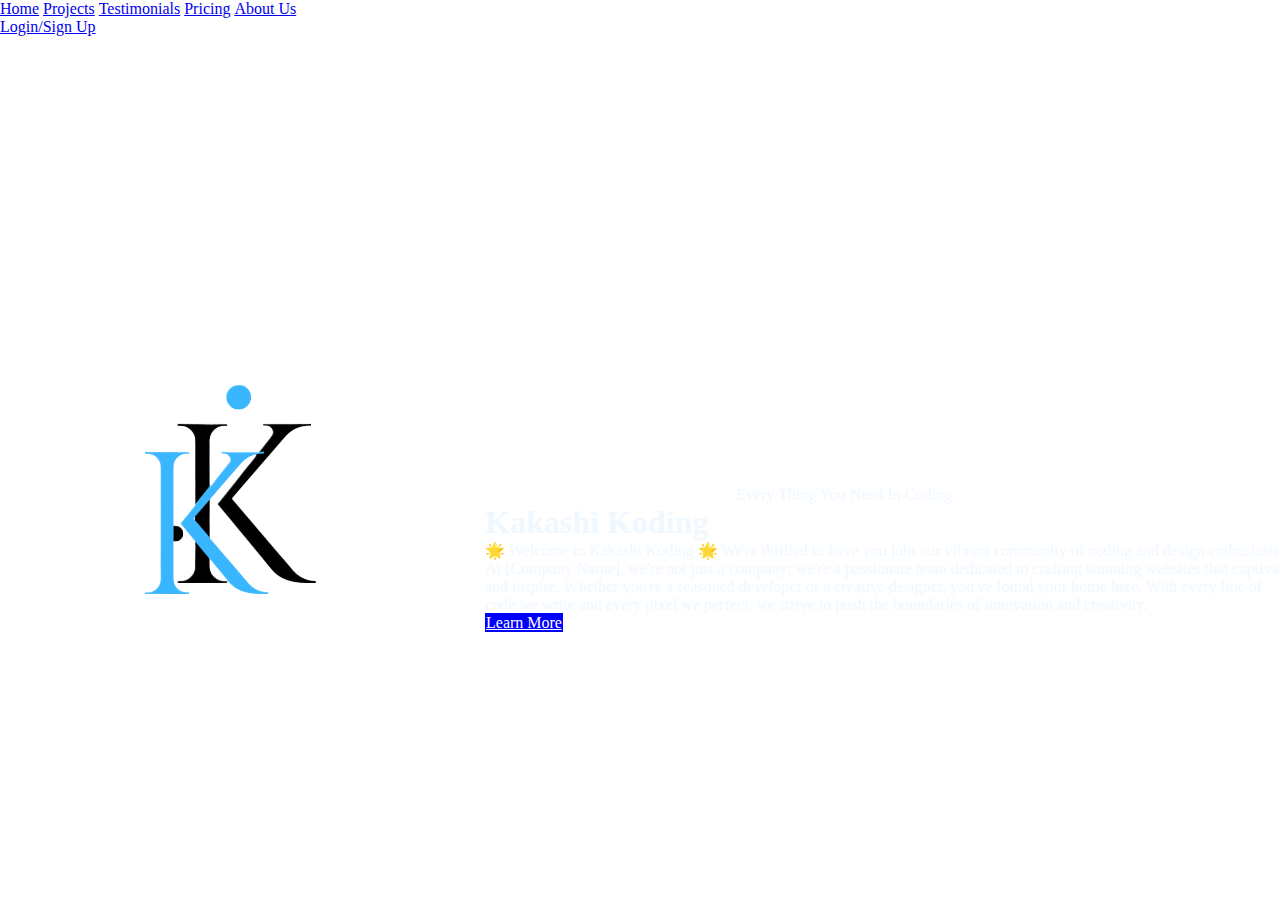
==== index.html @ 1fe40796 "Update index.html" ====
<!DOCTYPE html>
<html lang="en">
  <head>
    <meta charset="UTF-8" />
    <meta name="viewport" content="width=device-width, initial-scale=1.0" />
    <link rel="stylesheet" href="css/style.css" />

    <title>Document</title>
  </head>
  <body>
    <div class="flex-container">
      <nav>
        <div>
          <ul>
            <li><a href="index.html">Home</a></li>
            <li><a href="#projects-sec">Projects</a></li>
            <li><a href="#testimonials">Testimonials</a></li>
            <li><a href="pricing">Pricing</a></li>
            <li><a href="html/about.html">About Us</a></li>
          </ul>
        </div>
        <div>
          <ul>
            <li><a href="html/login.html">Login/Sign Up</a></li>
          </ul>
        </div>
      </nav>
    </div>
    <header class="header-content">
      <div class="container">
        <div class="row">
          <div class="div2-home">
            <img
              src="images/White And Black Modern Abstract Beauty Logo (1)-fotor-bg-remover-20240403102529.png"
              alt=""
            />
          </div>

          <div class="div1-home">
            <span class="span-home">Every Thing You Need In Coding</span>
            <h1>Kakashi Koding</h1>

            <p>
              🌟 Welcome to Kakashi Koding 🌟 We're thrilled to have you join
              our vibrant community of coding and design enthusiasts! At
              [Company Name], we're not just a company; we're a passionate team
              dedicated to crafting stunning websites that captivate and
              inspire. Whether you're a seasoned developer or a creative
              designer, you've found your home here. With every line of code we
              write and every pixel we perfect, we strive to push the boundaries
              of innovation and creativity.
            </p>
            <a href="#" class="button-home">Learn More</a>
          </div>
        </div>
      </div>
    </header>
    <section id="projects-sec"></section>
    <section></section>
    <section></section>
    <section></section>
    <footer>
      <div class="container-index">
        <div>
          <ul>
            <li class="li-footer"></li>
            <li class="li-footer"></li>
            <li class="li-footer"></li>
            <li class="li-footer"></li>
            <li class="li-footer"></li>
          </ul>
        </div>
        <div>
          <ul>
            <li class="li-footer"></li>
            <li class="li-footer"></li>
            <li class="li-footer"></li>
            <li class="li-footer"></li>
            <li class="li-footer"></li>
          </ul>
        </div>
        <div>
          <ul>
            <li class="li-footer"></li>
            <li class="li-footer"></li>
            <li class="li-footer"></li>
            <li class="li-footer"></li>
            <li class="li-footer"></li>
          </ul>
        </div>
        <div>
          <ul>
            <li class="li-footer"></li>
            <li class="li-footer"></li>
            <li class="li-footer"></li>
            <li class="li-footer"></li>
            <li class="li-footer"></li>
          </ul>
        </div>
      </div>
    </footer>
  </body>
</html>
---- css/style.css ----
@import url('https://cdnjs.cloudflare.com/ajax/libs/font-awesome/6.5.1/css/all.min.css');
@import url(../css/project.css);



* {
  
 
  margin: 0;
  padding: 0;
  box-sizing: border-box;

}
/* start of index page css  */
.header-content {
  /* background-image: url(/images/astreya-company-timeline-2002r@2x-1280x960.png),
    url(/images/kkoK4V.gif); */
  background-image: url("https://st.hzcdn.com/simgs/pictures/home-offices/updated-modern-jewel-box-kandw-audio-img~1fd18fb202f67a06_14-5252-1-69fbdd1.jpg");
  background-size: cover;
  background-repeat: no-repeat;

  background-position: center, top;
}

.row {
  display: flex;
  /* flex-wrap: wrap; */
  margin-right: -15px;
  margin-left: -15px;
  color: aliceblue;
}
.flex-container {
  display: flex;
  justify-content: space-between;
}
li {
  display: inline;
}
.flex-container > div {
  width: 100px;
  margin: 100px;
}
.div1-home {
  margin-top: 450px;
}
.div2-home {
  margin-top: 250px;
}
.span-home {
  margin-left: 251px;
}
.button-home {
  border: 1px solid blue;
  color: white;
  background-color: blue;
}
/* end of index page css */
/* end of index page css */

/* beginning of projects css */
@media only screen and (max-width: 768px) {
  /* For mobile phones: */
  [class*="col-"] {
    width: 100%;
  }
}
.portheader {
  margin: 7%;
  background-image: url(../images/yellow-pink-blue.jpg);
  background-position: relative;
  background-size: cover;
}
.portbody {
  background-color:lightskyblue;
  background-size: cover;
  background-repeat: no-repeat;
}

.portfoliogrid-container {
  display: grid;
  grid-template-columns: repeat(4, 1fr);
  grid-template-rows: repeat(3, 1fr);
  grid-column-gap: 10px;
  grid-row-gap: 40px;
  background-position: relative;
  background-size: cover;
  margin: 7% 7% 7% 7%;
  height: 100%;
}

.portfoliogrid-container > div {
  border: 7px inset pink;
  border-radius: 37px;
  text-align: center;
  grid-template-areas:
    "image1 image2 image3 image4"
    "image5 image6 image7 image8"
    "image9 image10 image11 image12"
    "text text text  text";
}
.portimg1,
.portimg2,
.portimg3,
.portimg4,
.portimg5,
.portimg6,
.portimg7,
.portimg8,
.portimg9,
.portimg10,
.portimg11,
.portimg12 {
  width: 100%;
  height: 100%;
  max-width: 350px;
  object-fit: fill;
  border-radius: 17px;
}
.portpara {
  color: blue;
  margin: auto;
  width: 75%;
  border: 17px groove blue;
  padding: 10px;
}

/* end of projects css */
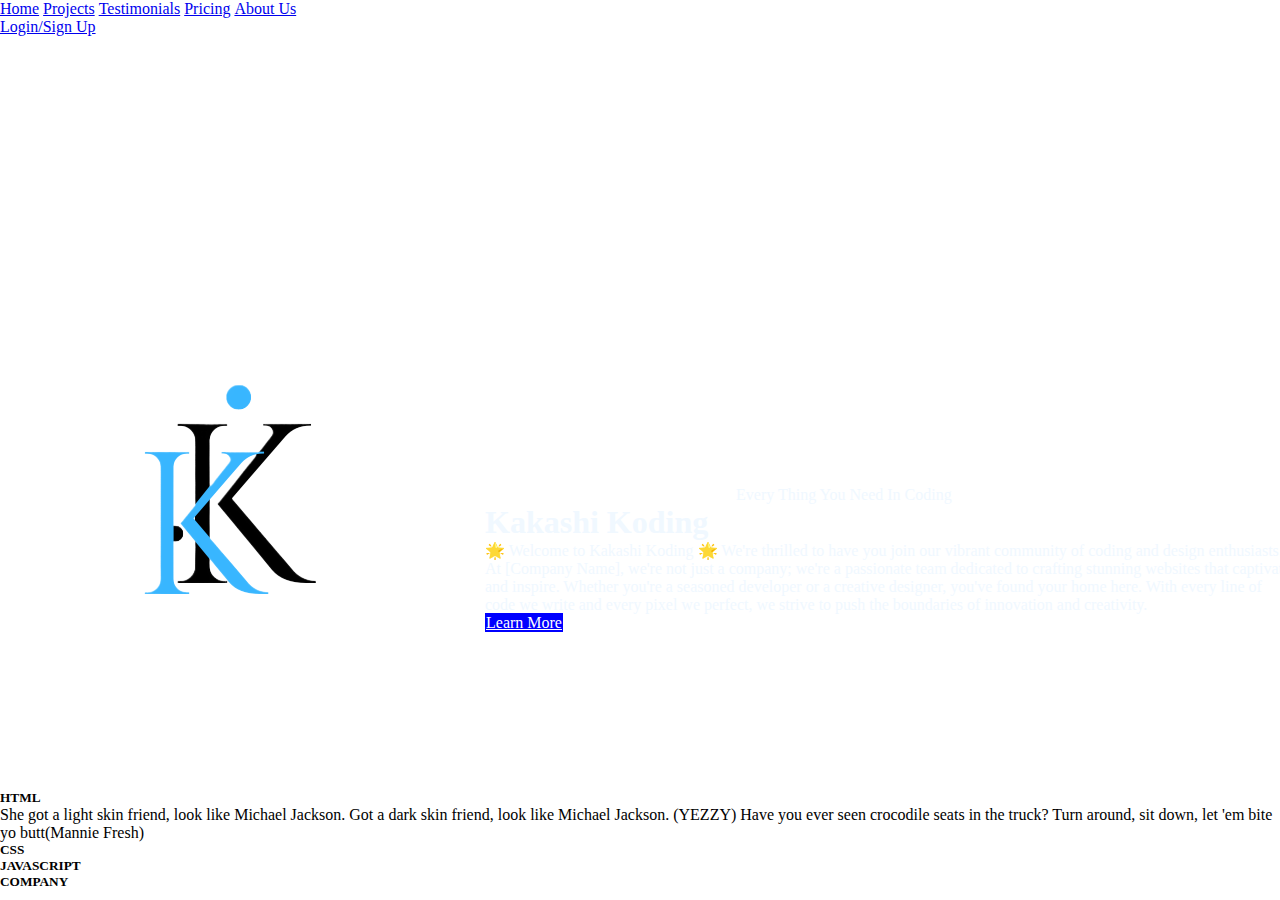
==== commit c56d4cbb: "updates on index" ====
--- a/index.html
+++ b/index.html
@@ -62,6 +62,23 @@
     <footer>
       <div class="container-index">
         <div>
+          <h5>HTML</h5>
+          <ul>
+            <li class="li-footer">
+              She got a light skin friend, look like Michael Jackson. Got a dark
+              skin friend, look like Michael Jackson. (YEZZY)
+            </li>
+            <li class="li-footer">
+              Have you ever seen crocodile seats in the truck? Turn around, sit
+              down, let 'em bite yo butt(Mannie Fresh)
+            </li>
+            <li class="li-footer"></li>
+            <li class="li-footer"></li>
+            <li class="li-footer"></li>
+          </ul>
+        </div>
+        <div>
+          <h5>CSS</h5>
           <ul>
             <li class="li-footer"></li>
             <li class="li-footer"></li>
@@ -71,6 +88,7 @@
           </ul>
         </div>
         <div>
+          <h5>JAVASCRIPT</h5>
           <ul>
             <li class="li-footer"></li>
             <li class="li-footer"></li>
@@ -80,15 +98,7 @@
           </ul>
         </div>
         <div>
-          <ul>
-            <li class="li-footer"></li>
-            <li class="li-footer"></li>
-            <li class="li-footer"></li>
-            <li class="li-footer"></li>
-            <li class="li-footer"></li>
-          </ul>
-        </div>
-        <div>
+          <h5>COMPANY</h5>
           <ul>
             <li class="li-footer"></li>
             <li class="li-footer"></li>
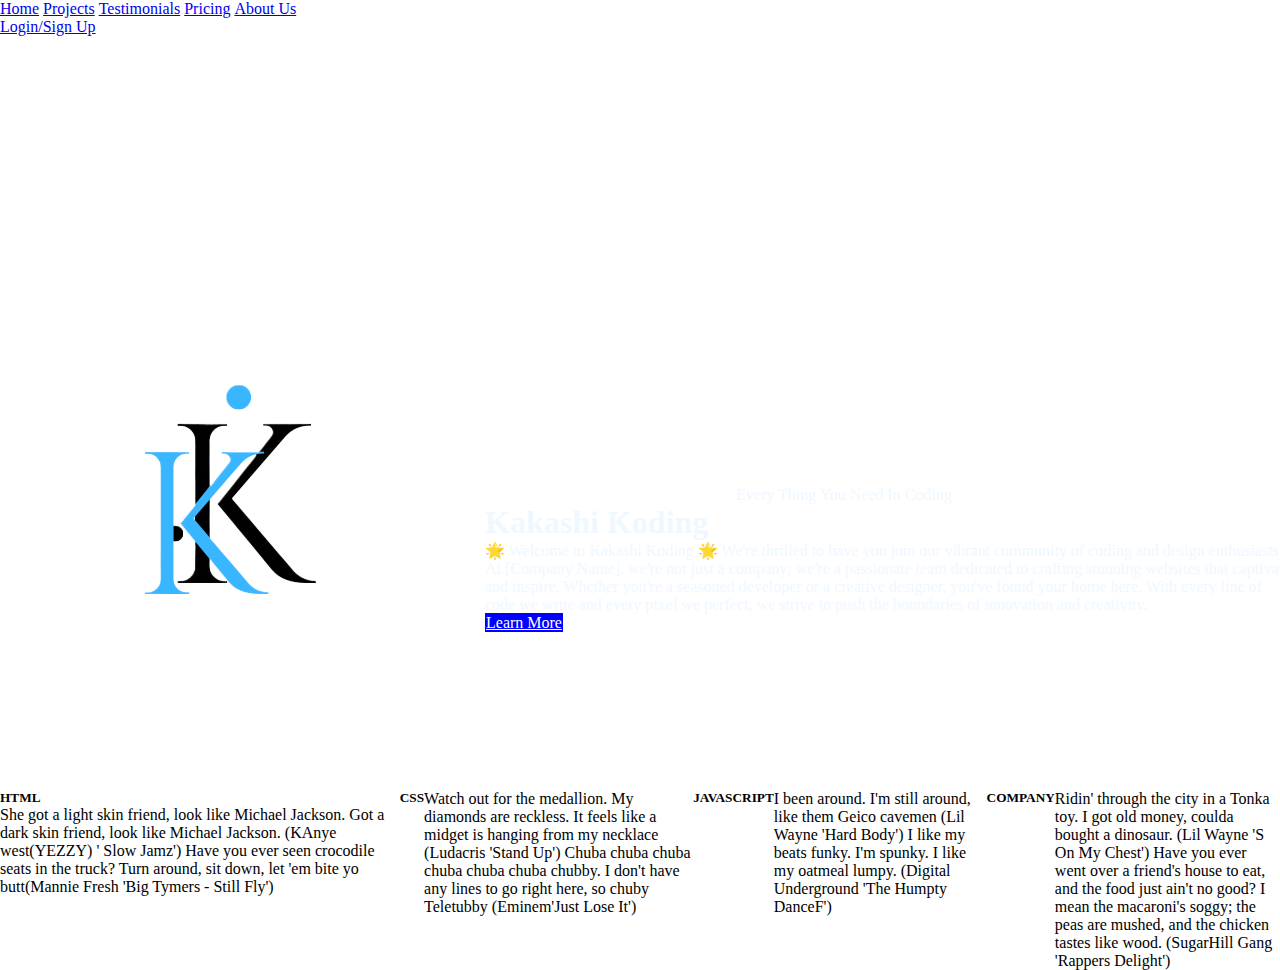
==== commit 228d5363: "yo" ====
--- a/index.html
+++ b/index.html
@@ -61,51 +61,63 @@
     <section></section>
     <footer>
       <div class="container-index">
-        <div>
-          <h5>HTML</h5>
-          <ul>
-            <li class="li-footer">
-              She got a light skin friend, look like Michael Jackson. Got a dark
-              skin friend, look like Michael Jackson. (YEZZY)
-            </li>
-            <li class="li-footer">
-              Have you ever seen crocodile seats in the truck? Turn around, sit
-              down, let 'em bite yo butt(Mannie Fresh)
-            </li>
-            <li class="li-footer"></li>
-            <li class="li-footer"></li>
-            <li class="li-footer"></li>
-          </ul>
-        </div>
-        <div>
-          <h5>CSS</h5>
-          <ul>
-            <li class="li-footer"></li>
-            <li class="li-footer"></li>
-            <li class="li-footer"></li>
-            <li class="li-footer"></li>
-            <li class="li-footer"></li>
-          </ul>
-        </div>
-        <div>
-          <h5>JAVASCRIPT</h5>
-          <ul>
-            <li class="li-footer"></li>
-            <li class="li-footer"></li>
-            <li class="li-footer"></li>
-            <li class="li-footer"></li>
-            <li class="li-footer"></li>
-          </ul>
-        </div>
-        <div>
-          <h5>COMPANY</h5>
-          <ul>
-            <li class="li-footer"></li>
-            <li class="li-footer"></li>
-            <li class="li-footer"></li>
-            <li class="li-footer"></li>
-            <li class="li-footer"></li>
-          </ul>
+        <div class="div-in-col-3">
+          <div class="row-in">
+            <h5>HTML</h5>
+            <ul>
+              <li class="li-footer">
+                She got a light skin friend, look like Michael Jackson. Got a
+                dark skin friend, look like Michael Jackson. (KAnye west(YEZZY)
+                ' Slow Jamz')
+              </li>
+              <li class="li-footer">
+                Have you ever seen crocodile seats in the truck? Turn around,
+                sit down, let 'em bite yo butt(Mannie Fresh 'Big Tymers - Still
+                Fly')
+              </li>
+            </ul>
+          </div>
+          <div class="div-in-col-3">
+            <h5>CSS</h5>
+            <ul>
+              <li class="li-footer">
+                Watch out for the medallion. My diamonds are reckless. It feels
+                like a midget is hanging from my necklace (Ludacris 'Stand Up')
+              </li>
+              <li class="li-footer">
+                Chuba chuba chuba chuba chuba chuba chubby. I don't have any
+                lines to go right here, so chuby Teletubby (Eminem'Just Lose
+                It')
+              </li>
+            </ul>
+          </div>
+          <div class="div-in-col-3">
+            <h5>JAVASCRIPT</h5>
+            <ul>
+              <li class="li-footer">
+                I been around. I'm still around, like them Geico cavemen (Lil
+                Wayne 'Hard Body')
+              </li>
+              <li class="li-footer">
+                I like my beats funky. I'm spunky. I like my oatmeal lumpy.
+                (Digital Underground 'The Humpty DanceF')
+              </li>
+            </ul>
+          </div>
+          <div class="div-in-col-3">
+            <h5>COMPANY</h5>
+            <ul>
+              <li class="li-footer">
+                Ridin' through the city in a Tonka toy. I got old money, coulda
+                bought a dinosaur. (Lil Wayne 'S On My Chest')
+              </li>
+              <li class="li-footer">
+                Have you ever went over a friend's house to eat, and the food
+                just ain't no good? I mean the macaroni's soggy; the peas are
+                mushed, and the chicken tastes like wood. (SugarHill Gang 'Rappers Delight')
+              </li>
+            </ul>
+          </div>
         </div>
       </div>
     </footer>
--- a/css/style.css
+++ b/css/style.css
@@ -55,6 +55,7 @@
   color: white;
   background-color: blue;
 }
+
 /* end of index page css */
 /* end of index page css */
 
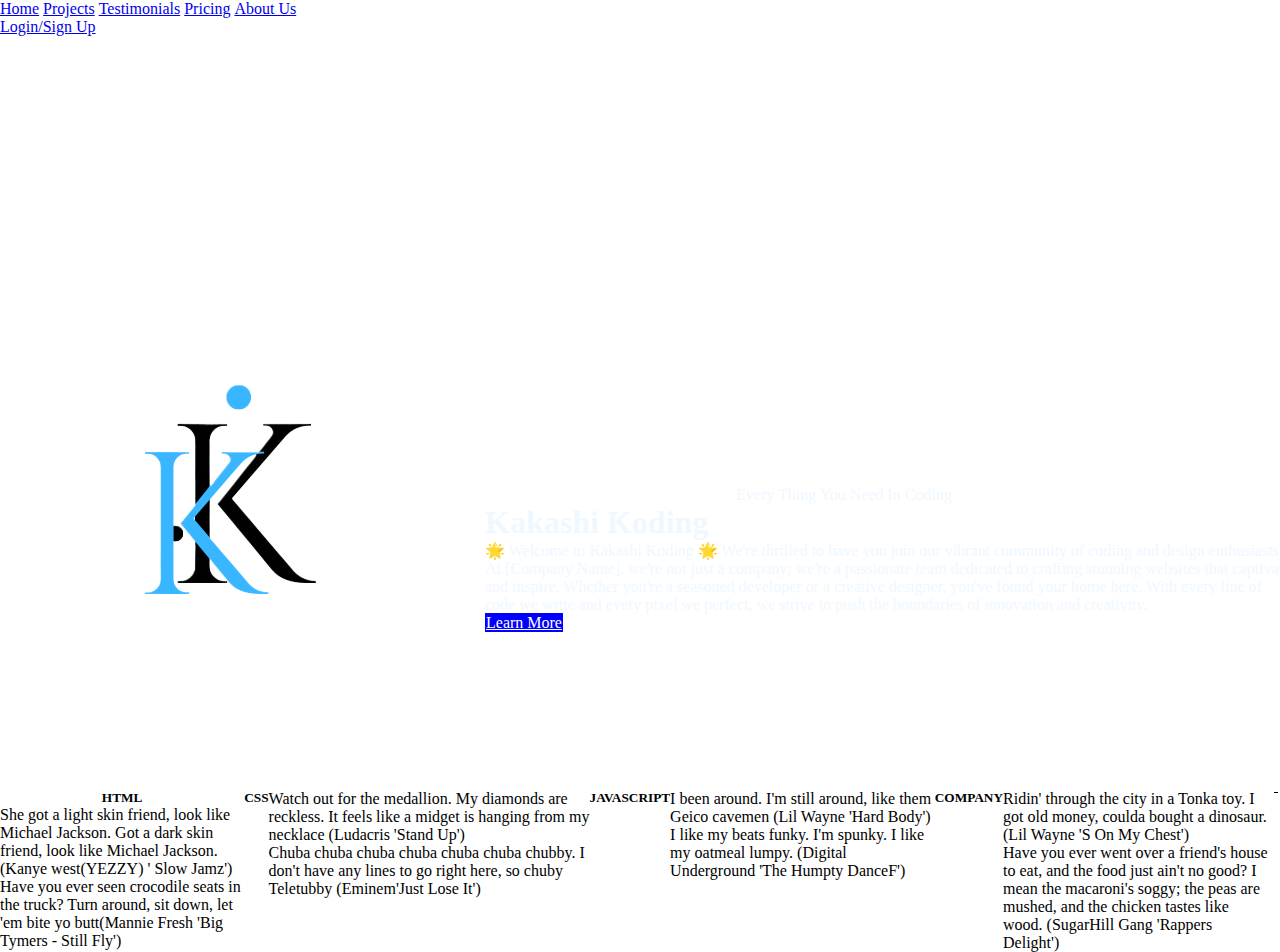
==== commit 7ca67208: "update" ====
--- a/index.html
+++ b/index.html
@@ -63,13 +63,14 @@
       <div class="container-index">
         <div class="div-in-col-3">
           <div class="row-in">
-            <h5>HTML</h5>
+            <h5 class="h5-in">HTML</h5>
             <ul>
               <li class="li-footer">
                 She got a light skin friend, look like Michael Jackson. Got a
-                dark skin friend, look like Michael Jackson. (KAnye west(YEZZY)
+                dark skin friend, look like Michael Jackson. (Kanye west(YEZZY)
                 ' Slow Jamz')
               </li>
+              <br>
               <li class="li-footer">
                 Have you ever seen crocodile seats in the truck? Turn around,
                 sit down, let 'em bite yo butt(Mannie Fresh 'Big Tymers - Still
@@ -78,12 +79,13 @@
             </ul>
           </div>
           <div class="div-in-col-3">
-            <h5>CSS</h5>
+            <h5 class="h5-in">CSS</h5>
             <ul>
               <li class="li-footer">
                 Watch out for the medallion. My diamonds are reckless. It feels
                 like a midget is hanging from my necklace (Ludacris 'Stand Up')
               </li>
+              <br>
               <li class="li-footer">
                 Chuba chuba chuba chuba chuba chuba chubby. I don't have any
                 lines to go right here, so chuby Teletubby (Eminem'Just Lose
@@ -92,12 +94,13 @@
             </ul>
           </div>
           <div class="div-in-col-3">
-            <h5>JAVASCRIPT</h5>
+            <h5 class="h5-in">JAVASCRIPT</h5>
             <ul>
               <li class="li-footer">
                 I been around. I'm still around, like them Geico cavemen (Lil
                 Wayne 'Hard Body')
               </li>
+              <br>
               <li class="li-footer">
                 I like my beats funky. I'm spunky. I like my oatmeal lumpy.
                 (Digital Underground 'The Humpty DanceF')
@@ -105,18 +108,20 @@
             </ul>
           </div>
           <div class="div-in-col-3">
-            <h5>COMPANY</h5>
+            <h5 class="h5-in">COMPANY</h5>
             <ul>
               <li class="li-footer">
                 Ridin' through the city in a Tonka toy. I got old money, coulda
                 bought a dinosaur. (Lil Wayne 'S On My Chest')
               </li>
+              <br>
               <li class="li-footer">
                 Have you ever went over a friend's house to eat, and the food
                 just ain't no good? I mean the macaroni's soggy; the peas are
                 mushed, and the chicken tastes like wood. (SugarHill Gang 'Rappers Delight')
               </li>
             </ul>
+            <div class="divider-in"></div>
           </div>
         </div>
       </div>
--- a/css/style.css
+++ b/css/style.css
@@ -1,16 +1,10 @@
-
-@import url('https://cdnjs.cloudflare.com/ajax/libs/font-awesome/6.5.1/css/all.min.css');
+@import url("https://cdnjs.cloudflare.com/ajax/libs/font-awesome/6.5.1/css/all.min.css");
 @import url(../css/project.css);
 
-
-
 * {
-  
- 
   margin: 0;
   padding: 0;
   box-sizing: border-box;
-
 }
 /* start of index page css  */
 .header-content {
@@ -55,6 +49,14 @@
   color: white;
   background-color: blue;
 }
+.divider-in {
+  padding: 2px;
+  margin: 2px;
+  border-top: 1px solid black;
+}
+.h5-in {
+  text-align: center;
+}
 
 /* end of index page css */
 /* end of index page css */
@@ -73,7 +75,7 @@
   background-size: cover;
 }
 .portbody {
-  background-color:lightskyblue;
+  background-color: lightskyblue;
   background-size: cover;
   background-repeat: no-repeat;
 }
@@ -127,4 +129,3 @@
 }
 
 /* end of projects css */
-
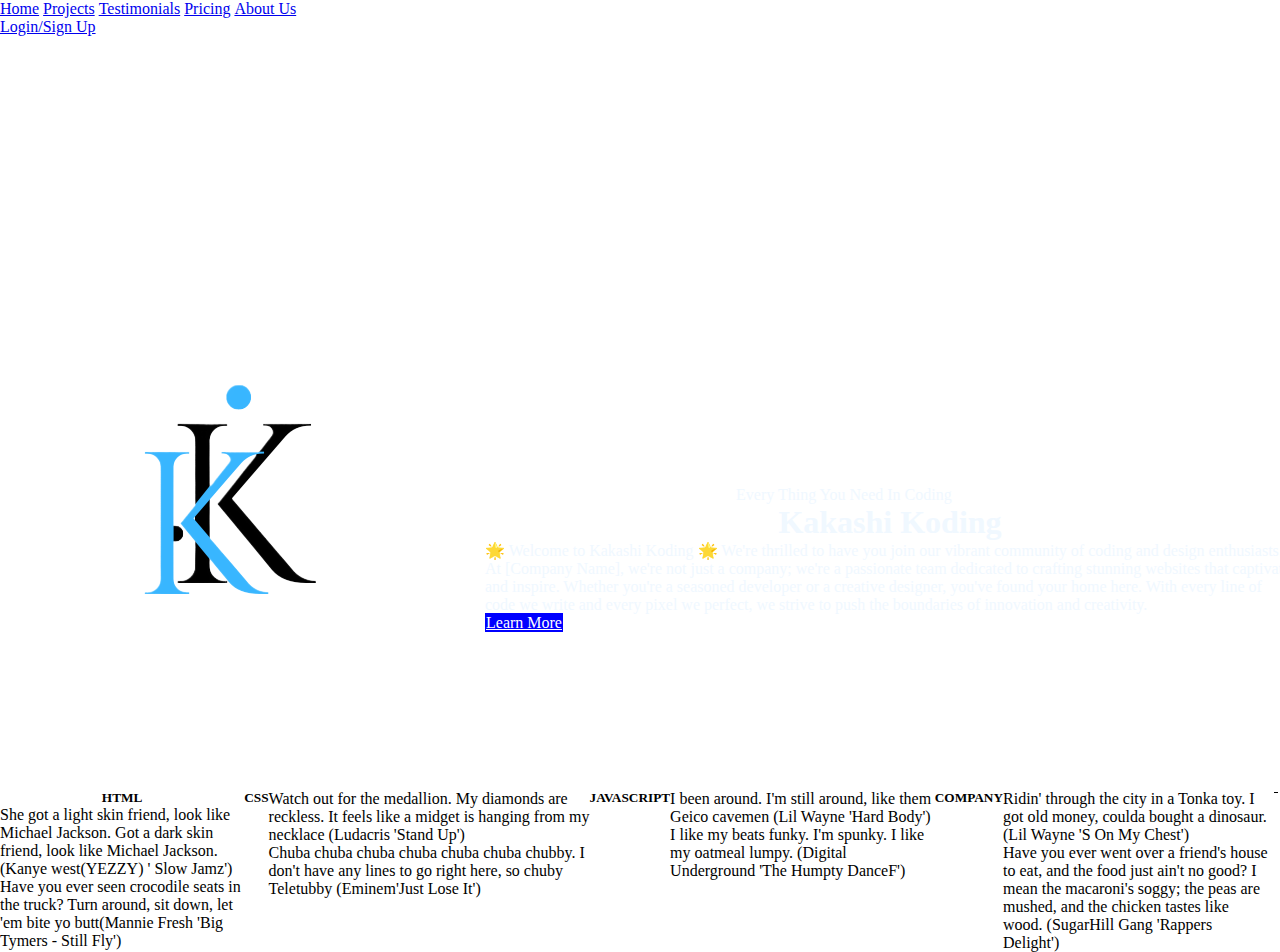
==== commit 289161a1: "yo" ====
--- a/index.html
+++ b/index.html
@@ -38,7 +38,7 @@
 
           <div class="div1-home">
             <span class="span-home">Every Thing You Need In Coding</span>
-            <h1>Kakashi Koding</h1>
+            <h1 class="h1-in">Kakashi Koding</h1>
 
             <p>
               🌟 Welcome to Kakashi Koding 🌟 We're thrilled to have you join
--- a/css/style.css
+++ b/css/style.css
@@ -15,6 +15,9 @@
   background-repeat: no-repeat;
 
   background-position: center, top;
+}
+.h1-in {
+  text-align: center;
 }
 
 .row {
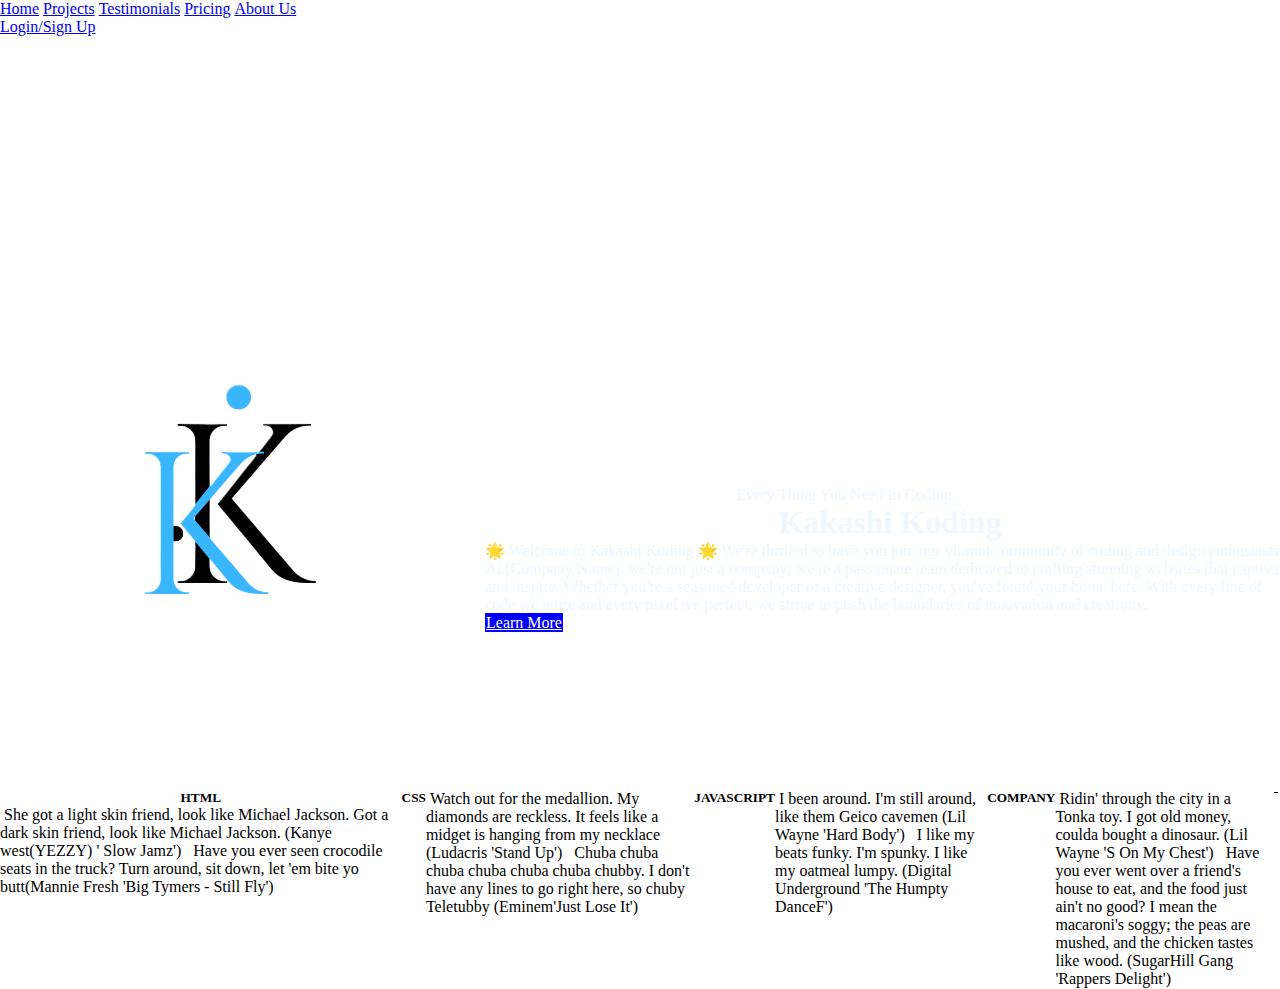
==== commit ee6fb9f3: "9oo" ====
--- a/index.html
+++ b/index.html
@@ -70,7 +70,7 @@
                 dark skin friend, look like Michael Jackson. (Kanye west(YEZZY)
                 ' Slow Jamz')
               </li>
-              <br>
+              
               <li class="li-footer">
                 Have you ever seen crocodile seats in the truck? Turn around,
                 sit down, let 'em bite yo butt(Mannie Fresh 'Big Tymers - Still
@@ -85,7 +85,7 @@
                 Watch out for the medallion. My diamonds are reckless. It feels
                 like a midget is hanging from my necklace (Ludacris 'Stand Up')
               </li>
-              <br>
+              
               <li class="li-footer">
                 Chuba chuba chuba chuba chuba chuba chubby. I don't have any
                 lines to go right here, so chuby Teletubby (Eminem'Just Lose
@@ -100,7 +100,7 @@
                 I been around. I'm still around, like them Geico cavemen (Lil
                 Wayne 'Hard Body')
               </li>
-              <br>
+             
               <li class="li-footer">
                 I like my beats funky. I'm spunky. I like my oatmeal lumpy.
                 (Digital Underground 'The Humpty DanceF')
@@ -114,7 +114,7 @@
                 Ridin' through the city in a Tonka toy. I got old money, coulda
                 bought a dinosaur. (Lil Wayne 'S On My Chest')
               </li>
-              <br>
+             
               <li class="li-footer">
                 Have you ever went over a friend's house to eat, and the food
                 just ain't no good? I mean the macaroni's soggy; the peas are
--- a/css/style.css
+++ b/css/style.css
@@ -59,6 +59,10 @@
 }
 .h5-in {
   text-align: center;
+}
+.li-footer {
+  padding: 2px;
+  margin: 2px;
 }
 
 /* end of index page css */
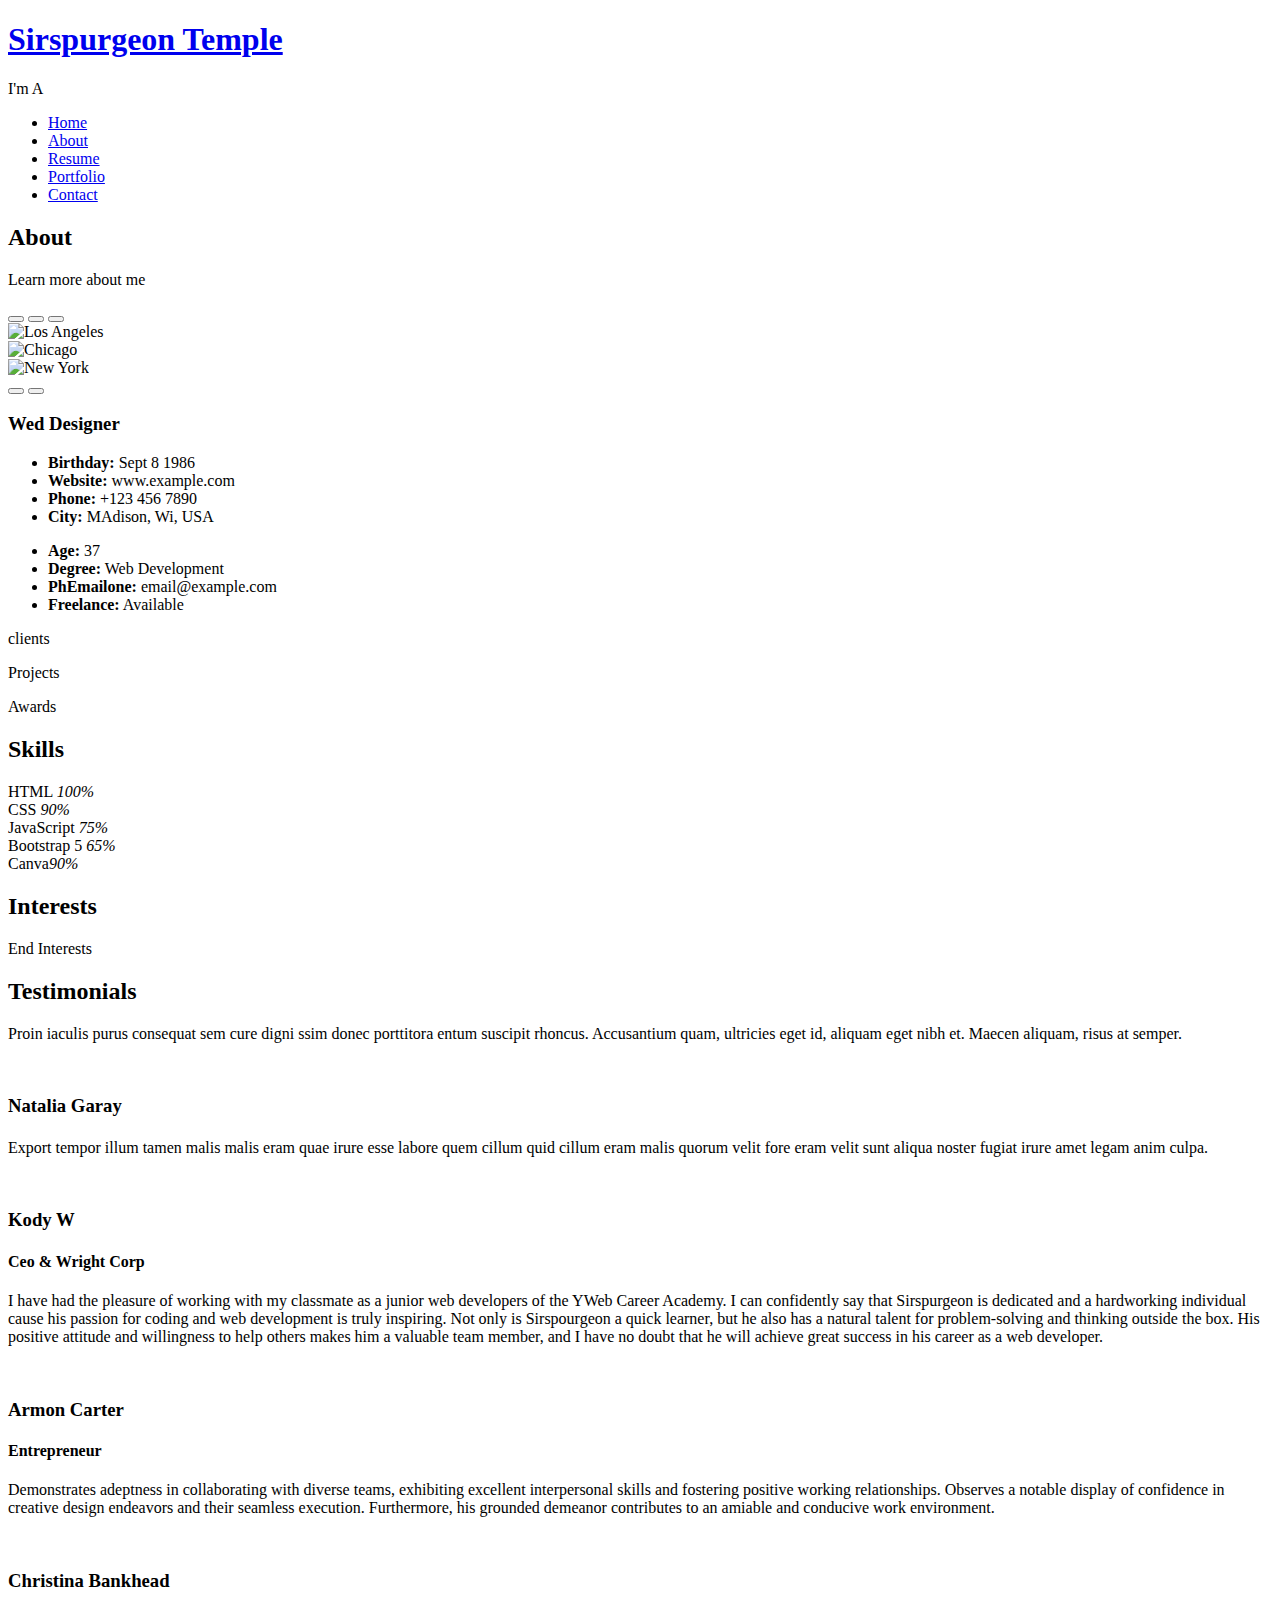
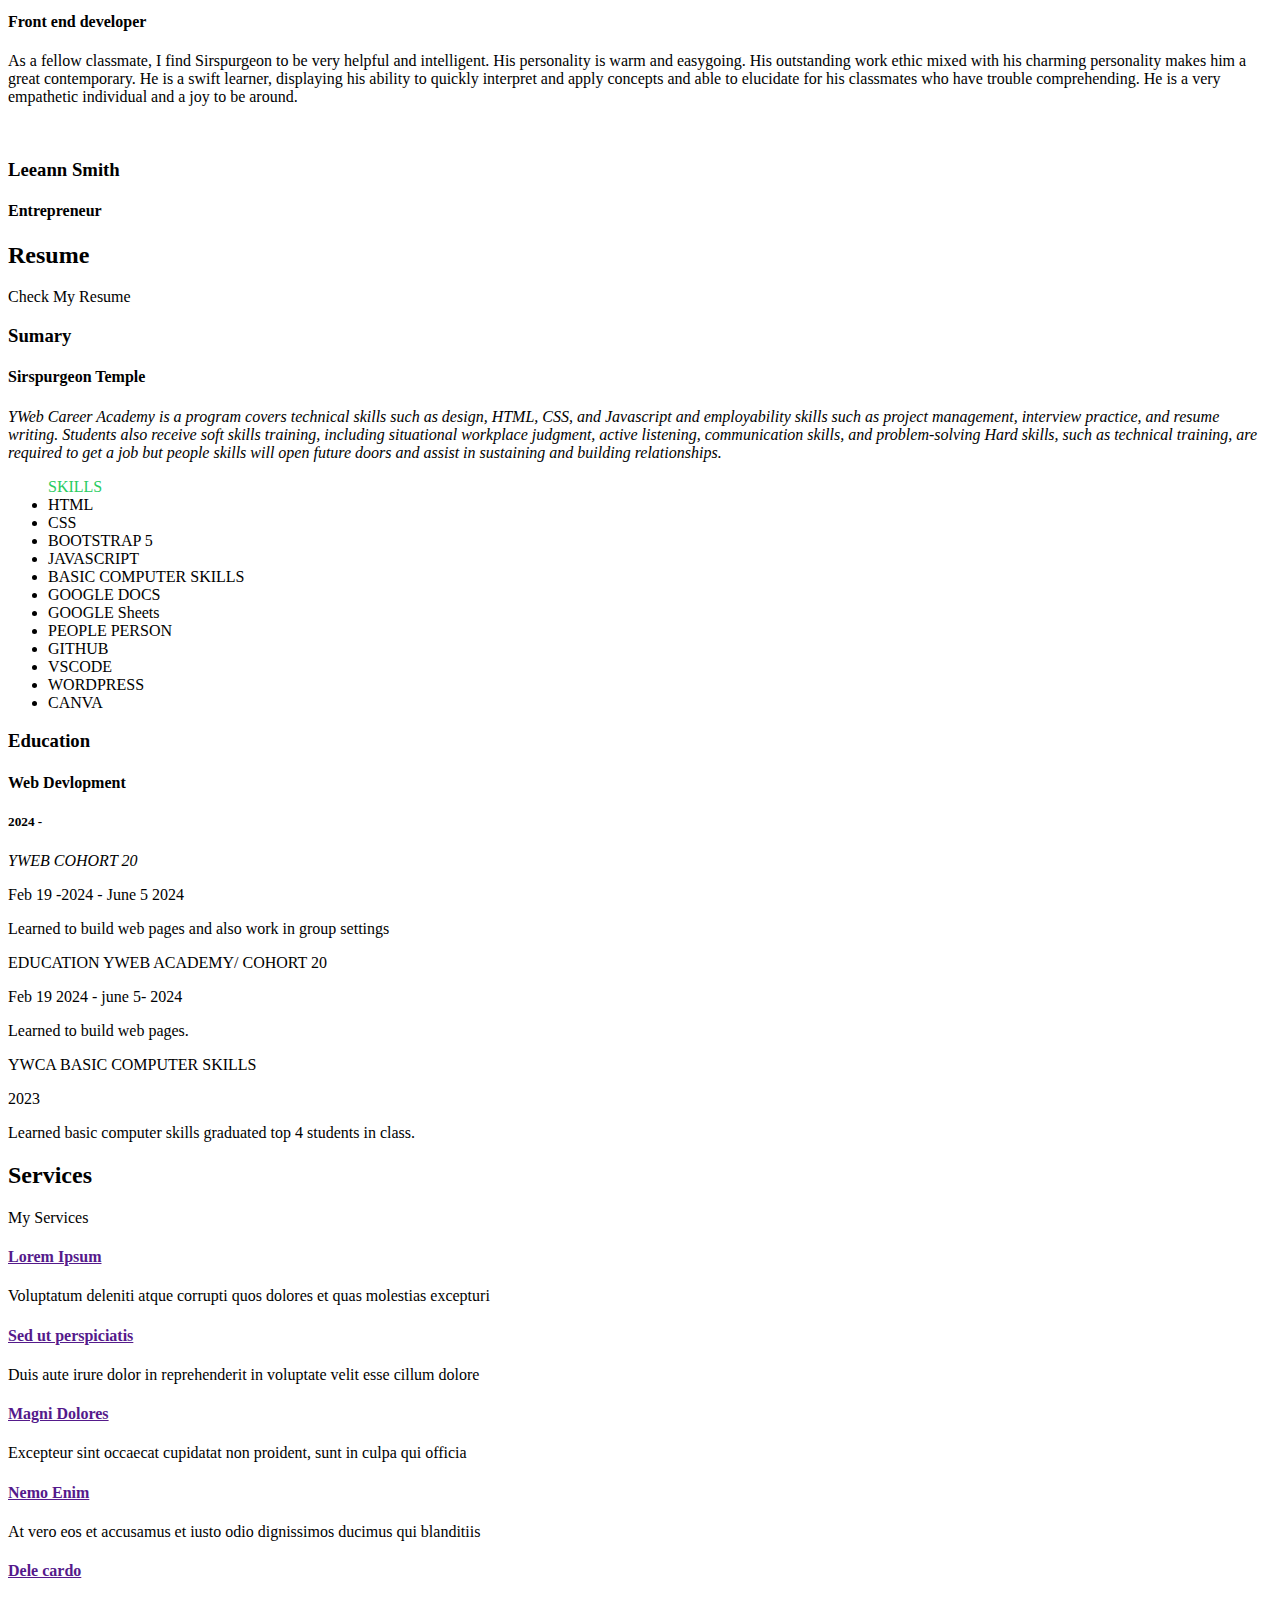
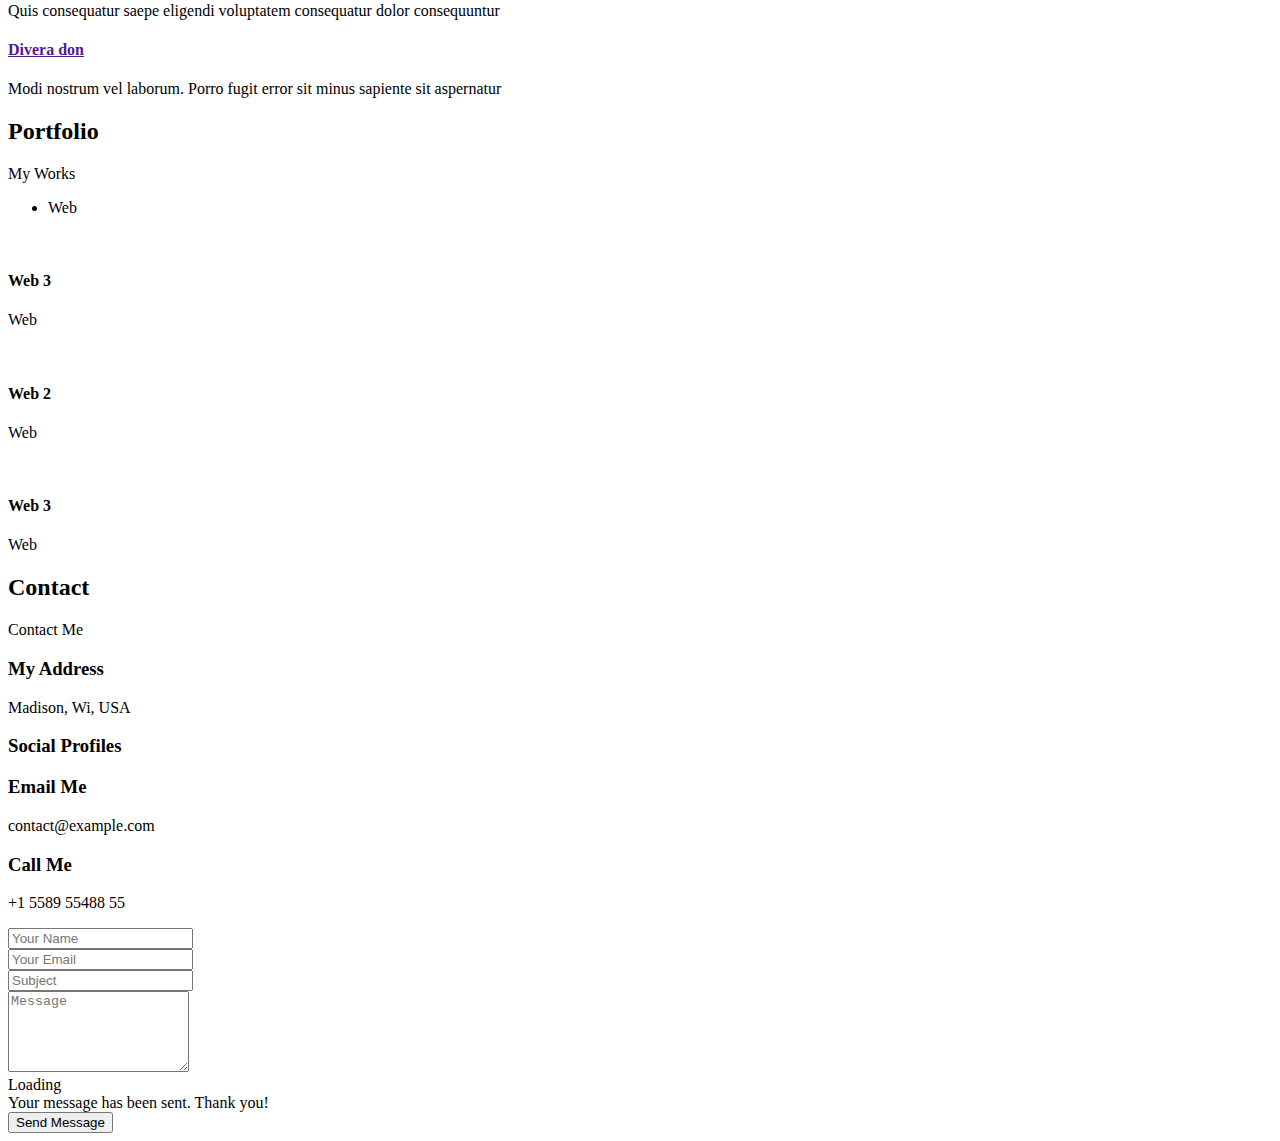
==== commit 156a7317: "yo" ====
--- a/index.html
+++ b/index.html
@@ -1,130 +1,867 @@
 <!DOCTYPE html>
 <html lang="en">
-  <head>
-    <meta charset="UTF-8" />
-    <meta name="viewport" content="width=device-width, initial-scale=1.0" />
-    <link rel="stylesheet" href="css/style.css" />
-
-    <title>Document</title>
-  </head>
-  <body>
-    <div class="flex-container">
-      <nav>
-        <div>
-          <ul>
-            <li><a href="index.html">Home</a></li>
-            <li><a href="#projects-sec">Projects</a></li>
-            <li><a href="#testimonials">Testimonials</a></li>
-            <li><a href="pricing">Pricing</a></li>
-            <li><a href="html/about.html">About Us</a></li>
+
+<head>
+  <meta charset="utf-8">
+  <meta content="width=device-width, initial-scale=1.0" name="viewport">
+
+  <title>Sirspurgeon Temple Portfolio</title>
+  <meta content="" name="description">
+  <meta content="" name="keywords">
+
+  <!-- Favicons -->
+  <link href="assets/img/favicon.png" rel="icon">
+  <link href="assets/img/apple-touch-icon.png" rel="apple-touch-icon">
+
+  <!-- Google Fonts -->
+  <link href="https://fonts.googleapis.com/css?family=Open+Sans:300,300i,400,400i,600,600i,700,700i|Raleway:300,300i,400,400i,500,500i,600,600i,700,700i|Poppins:300,300i,400,400i,500,500i,600,600i,700,700i" rel="stylesheet">
+
+  <!-- Vendor CSS Files -->
+  <link href="assets/vendor/bootstrap/css/bootstrap.min.css" rel="stylesheet">
+  <link href="assets/vendor/bootstrap-icons/bootstrap-icons.css" rel="stylesheet">
+  <link href="assets/vendor/boxicons/css/boxicons.min.css" rel="stylesheet">
+  <link href="assets/vendor/glightbox/css/glightbox.min.css" rel="stylesheet">
+  <link href="assets/vendor/remixicon/remixicon.css" rel="stylesheet">
+  <link href="assets/vendor/swiper/swiper-bundle.min.css" rel="stylesheet">
+
+  <!-- Template Main CSS File -->
+  <link href="assets/css/style.css" rel="stylesheet">
+
+  <!-- =======================================================
+  * Template Name: Personal
+  * Template URL: https://bootstrapmade.com/personal-free-resume-bootstrap-template/
+  * Updated: Mar 17 2024 with Bootstrap v5.3.3
+  * Author: BootstrapMade.com
+  * License: https://bootstrapmade.com/license/
+  ======================================================== -->
+</head>
+
+<body>
+
+  <!-- ======= Header ======= -->
+  <header id="header">
+    <div class="container">
+
+      <h1><a href="index.html">Sirspurgeon Temple</a></h1>
+      <!-- Uncomment below if you prefer to use an image logo -->
+      <!-- <a href="index.html" class="mr-auto"><img src="assets/img/logo.png" alt="" class="img-fluid"></a> -->
+      <p class="p-1-home">I'm  A <span class="typed span-1-home" data-typed-items="Designer, Developer, Freelancer, Music Performer" style="color: rgb(136, 214, 19);" ></span></p>
+
+      <nav id="navbar" class="navbar">
+        <ul>
+          <li><a class="nav-link active" href="#header">Home</a></li>
+          <li><a class="nav-link" href="#about">About</a></li>
+          <li><a class="nav-link" href="#resume">Resume</a></li>
+          <!-- <li><a class="nav-link" href="#services">Projects</a></li> -->
+          <li><a class="nav-link" href="#portfolio">Portfolio</a></li>
+          <li><a class="nav-link" href="#contact">Contact</a></li>
+        </ul>
+        <i class="bi bi-list mobile-nav-toggle"></i>
+      </nav><!-- .navbar -->
+
+      <div class="social-links">
+        <a href="#" class="twitter"><i class="bi bi-twitter"></i></a>
+        <a href="#" class="facebook"><i class="bi bi-facebook"></i></a>
+        <a href="#" class="instagram"><i class="bi bi-instagram"></i></a>
+        <a href="#" class="linkedin"><i class="bi bi-linkedin"></i></a>
+      </div>
+
+    </div>
+  </header><!-- End Header -->
+
+  <!-- ======= About Section ======= -->
+  <section id="about" class="about">
+
+    <!-- ======= About Me ======= -->
+    <div class="about-me container" >
+
+      <div class="section-title">
+        <h2>About</h2>
+        <p>Learn more about me</p>
+      </div>
+
+      <div id="demo" class="carousel slide" data-bs-ride="carousel" >
+
+        <!-- Indicators/dots -->
+        <div class="carousel-indicators">
+          <button type="button" data-bs-target="#demo" data-bs-slide-to="0" class="active"></button>
+          <button type="button" data-bs-target="#demo" data-bs-slide-to="1"></button>
+          <button type="button" data-bs-target="#demo" data-bs-slide-to="2"></button>
+        </div>
+        
+        <!-- The slideshow/carousel -->
+        <div class="carousel-inner slide-1">
+          <div class="carousel-item active">
+            <img src="/assets/img/FB_IMG_1715352885413.jpg" alt="Los Angeles" class="d-block" style="width:40%" height="500px">
+          </div>
+          <div class="carousel-item  slide-1">
+            <img src="/assets/img/FB_IMG_1715357460841.jpg" alt="Chicago" class="d-block" style="width:50%" height="500px">
+          </div>
+          <div class="carousel-item  slide-1">
+            <img src="/assets/img/2024 YWeb Headshots (7 of 44).jpg" alt="New York" class="d-block" style="width:40%" height="500px">
+          </div>
+        </div>
+        
+        <!-- Left and right controls/icons -->
+        <button class="carousel-control-prev" type="button" data-bs-target="#demo" data-bs-slide="prev">
+          <span class="carousel-control-prev-icon"></span>
+        </button>
+        <button class="carousel-control-next" type="button" data-bs-target="#demo" data-bs-slide="next">
+          <span class="carousel-control-next-icon"></span>
+        </button>
+      </div>
+      
+      <div class="container-fluid mt-3">
+        <!-- <h3>Carousel Example</h3>
+        <p>The following example shows how to create a basic carousel with indicators and controls.</p> -->
+      </div>
+          
+          
+        <div class="col-lg-8 pt-4 pt-lg-0 content" data-aos="fade-left">
+          <h3>Wed Designer</h3>
+          <!-- <p class="fst-italic">
+            Lorem ipsum dolor sit amet, consectetur adipiscing elit, sed do eiusmod tempor incididunt ut labore et dolore
+            magna aliqua.
+          </p> -->
+          <div class="row">
+            <div class="col-lg-6">
+              <ul>
+                <li><i class="bi bi-chevron-right"></i> <strong>Birthday:</strong> <span>Sept 8 1986</span></li>
+                <li><i class="bi bi-chevron-right"></i> <strong>Website:</strong> <span>www.example.com</span></li>
+                <li><i class="bi bi-chevron-right"></i> <strong>Phone:</strong> <span>+123 456 7890</span></li>
+                <li><i class="bi bi-chevron-right"></i> <strong>City:</strong> <span>MAdison, Wi, USA</span></li>
+              </ul>
+            </div>
+            <div class="col-lg-6">
+              <ul>
+                <li><i class="bi bi-chevron-right"></i> <strong>Age:</strong> <span>37</span></li>
+                <li><i class="bi bi-chevron-right"></i> <strong>Degree:</strong> <span>Web Development</span></li>
+                <li><i class="bi bi-chevron-right"></i> <strong>PhEmailone:</strong> <span>email@example.com</span></li>
+                <li><i class="bi bi-chevron-right"></i> <strong>Freelance:</strong> <span>Available</span></li>
+              </ul>
+            </div>
+          </div>
+          <!-- <p>
+            Officiis eligendi itaque labore et dolorum mollitia officiis optio vero. Quisquam sunt adipisci omnis et ut. Nulla accusantium dolor incidunt officia tempore. Et eius omnis.
+            Cupiditate ut dicta maxime officiis quidem quia. Sed et consectetur qui quia repellendus itaque neque. Aliquid amet quidem ut quaerat cupiditate. Ab et eum qui repellendus omnis culpa magni laudantium dolores.
+          </p> -->
+        </div>
+      </div>
+
+    </div><!-- End About Me -->
+
+    <!-- ======= Counts ======= -->
+    <div class="counts container">
+
+      <div class="row">
+
+        <div class="col-lg-3 col-md-6">
+          <div class="count-box">
+            <i class="bi bi-emoji-smile"></i>
+            <span data-purecounter-start="0" data-purecounter-end="0" data-purecounter-duration="1" class="purecounter"></span>
+            <p>clients</p>
+          </div>
+        </div>
+
+        <div class="col-lg-3 col-md-6 mt-5 mt-md-0">
+          <div class="count-box">
+            <i class="bi bi-journal-richtext"></i>
+            <span data-purecounter-start="0" data-purecounter-end="5" data-purecounter-duration="1" class="purecounter"></span>
+            <p>Projects</p>
+          </div>
+        </div>
+
+        <!-- <div class="col-lg-3 col-md-6 mt-5 mt-lg-0">
+          <div class="count-box">
+            <i class="bi bi-headset"></i>
+            <span data-purecounter-start="0" data-purecounter-end="1463" data-purecounter-duration="1" class="purecounter"></span>
+            <p>Hours Of Support</p>
+          </div>
+        </div> -->
+
+        <div class="col-lg-3 col-md-6 mt-5 mt-lg-0">
+          <div class="count-box">
+            <i class="bi bi-award"></i>
+            <span data-purecounter-start="0" data-purecounter-end="1" data-purecounter-duration="1" class="purecounter"></span>
+            <p>Awards</p>
+          </div>
+        </div>
+
+      </div>
+
+    </div><!-- End Counts -->
+
+    <!-- ======= Skills  ======= -->
+    <div class="skills container">
+
+      <div class="section-title">
+        <h2>Skills</h2>
+      </div>
+
+      <div class="row skills-content">
+
+        <div class="col-lg-6">
+
+          <div class="progress">
+            <span class="skill">HTML <i class="val">100%</i></span>
+            <div class="progress-bar-wrap">
+              <div class="progress-bar" role="progressbar" aria-valuenow="100" aria-valuemin="0" aria-valuemax="100"></div>
+            </div>
+          </div>
+
+          <div class="progress">
+            <span class="skill">CSS <i class="val">90%</i></span>
+            <div class="progress-bar-wrap">
+              <div class="progress-bar" role="progressbar" aria-valuenow="90" aria-valuemin="0" aria-valuemax="100"></div>
+            </div>
+          </div>
+
+          <div class="progress">
+            <span class="skill">JavaScript <i class="val">75%</i></span>
+            <div class="progress-bar-wrap">
+              <div class="progress-bar" role="progressbar" aria-valuenow="75" aria-valuemin="0" aria-valuemax="100"></div>
+            </div>
+          </div>
+
+        </div>
+
+        <div class="col-lg-6">
+
+          <div class="progress">
+            <span class="skill">Bootstrap 5 <i class="val">65%</i></span>
+            <div class="progress-bar-wrap">
+              <div class="progress-bar" role="progressbar" aria-valuenow="80" aria-valuemin="0" aria-valuemax="100"></div>
+            </div>
+          </div>
+
+          <div class="progress">
+            <span class="skill">Canva<i class="val">90%</i></span>
+            <div class="progress-bar-wrap">
+              <div class="progress-bar" role="progressbar" aria-valuenow="90" aria-valuemin="0" aria-valuemax="100"></div>
+            </div>
+          </div>
+
+          <!-- <div class="progress">
+            <span class="skill">Photoshop <i class="val">55%</i></span>
+            <div class="progress-bar-wrap">
+              <div class="progress-bar" role="progressbar" aria-valuenow="55" aria-valuemin="0" aria-valuemax="100"></div>
+            </div>
+          </div> -->
+
+        </div>
+
+      </div>
+
+    </div><!-- End Skills -->
+
+    <!-- ======= Interests ======= -->
+    <div class="interests container">
+
+      <div class="section-title">
+        <h2>Interests</h2>
+      </div>
+
+      <div class="row">
+        <div class="col-lg-3 col-md-4">
+          <div class="icon-box">
+            <i class="ri-store-line" style="color: #ffbb2c;"></i>
+            <!-- <h3>Lorem Ipsum</h3> -->
+          </div>
+        </div>
+        <div class="col-lg-3 col-md-4 mt-4 mt-md-0">
+          <div class="icon-box">
+            <i class="ri-bar-chart-box-line" style="color: #5578ff;"></i>
+            <!-- <h3>Dolor Sitema</h3> -->
+          </div>
+        </div>
+        <div class="col-lg-3 col-md-4 mt-4 mt-md-0">
+          <div class="icon-box">
+            <i class="ri-calendar-todo-line" style="color: #e80368;"></i>
+            <!-- <h3>Sed perspiciatis</h3> -->
+          </div>
+        </div>
+        <div class="col-lg-3 col-md-4 mt-4 mt-lg-0">
+          <div class="icon-box">
+            <i class="ri-paint-brush-line" style="color: #e361ff;"></i>
+            <!-- <h3>Magni Dolores</h3> -->
+          </div>
+        </div>
+        <div class="col-lg-3 col-md-4 mt-4">
+          <div class="icon-box">
+            <i class="ri-database-2-line" style="color: #47aeff;"></i>
+            <!-- <h3>Nemo Enim</h3> -->
+          </div>
+        </div>
+        <div class="col-lg-3 col-md-4 mt-4">
+          <div class="icon-box">
+            <i class="ri-gradienter-line" style="color: #ffa76e;"></i>
+            <!-- <h3>Eiusmod Tempor</h3> -->
+          </div>
+        </div>
+        <div class="col-lg-3 col-md-4 mt-4">
+          <div class="icon-box">
+            <i class="ri-file-list-3-line" style="color: #11dbcf;"></i>
+            <!-- <h3>Midela Teren</h3> -->
+          </div>
+        </div>
+        <div class="col-lg-3 col-md-4 mt-4">
+          <div class="icon-box">
+            <i class="ri-price-tag-2-line" style="color: #4233ff;"></i>
+            <!-- <h3>Pira Neve</h3> -->
+          </div>
+        </div>
+        <div class="col-lg-3 col-md-4 mt-4">
+          <div class="icon-box">
+            <i class="ri-anchor-line" style="color: #b2904f;"></i>
+            <!-- <h3>Dirada Pack</h3> -->
+          </div>
+        </div>
+        <div class="col-lg-3 col-md-4 mt-4">
+          <div class="icon-box">
+            <i class="ri-disc-line" style="color: #b20969;"></i>
+            <!-- <h3>Moton Ideal</h3> -->
+          </div>
+        </div>
+        <div class="col-lg-3 col-md-4 mt-4">
+          <div class="icon-box">
+            <i class="ri-base-station-line" style="color: #ff5828;"></i>
+            <!-- <h3>Verdo Park</h3> -->
+          </div>
+        </div>
+        <div class="col-lg-3 col-md-4 mt-4">
+          <div class="icon-box">
+            <i class="ri-fingerprint-line" style="color: #29cc61;"></i>
+            <!-- <h3>Flavor Nivelanda</h3> -->
+          </div>
+        </div>
+      </div>
+
+    </div>End Interests
+
+    <!-- ======= Testimonials ======= -->
+    <div class="testimonials container">
+
+      <div class="section-title">
+        <h2>Testimonials</h2>
+      </div>
+
+      <div class="testimonials-slider swiper" data-aos="fade-up" data-aos-delay="100">
+        <div class="swiper-wrapper">
+
+          <div class="swiper-slide">
+            <div class="testimonial-item">
+              <p>
+                <i class="bx bxs-quote-alt-left quote-icon-left"></i>
+                Proin iaculis purus consequat sem cure digni ssim donec porttitora entum suscipit rhoncus. Accusantium quam, ultricies eget id, aliquam eget nibh et. Maecen aliquam, risus at semper.
+                <i class="bx bxs-quote-alt-right quote-icon-right"></i>
+              </p>
+              <img src="/assets/img/Screenshot_20240509_001635_Facebook.jpg" class="testimonial-img" alt="">
+              <h3>Natalia Garay</h3>
+              <h4></h4>
+            </div>
+          </div><!-- End testimonial item -->
+
+          <div class="swiper-slide">
+            <div class="testimonial-item">
+              <p>
+                <i class="bx bxs-quote-alt-left quote-icon-left"></i>
+                Export tempor illum tamen malis malis eram quae irure esse labore quem cillum quid cillum eram malis quorum velit fore eram velit sunt aliqua noster fugiat irure amet legam anim culpa.
+                <i class="bx bxs-quote-alt-right quote-icon-right"></i>
+              </p>
+              <img src="/assets/img/kody-headshot.png" class="testimonial-img" alt="">
+              <h3>Kody W</h3>
+              <h4>Ceo &amp; Wright Corp</h4>
+            </div>
+          </div><!-- End testimonial item -->
+
+          <div class="swiper-slide">
+            <div class="testimonial-item">
+              <p>
+                <i class="bx bxs-quote-alt-left quote-icon-left"></i>
+                I have had the pleasure of working with my classmate as a junior web developers of the YWeb Career Academy. I can confidently say that Sirspurgeon is dedicated and a hardworking individual cause his passion for coding and web development is truly inspiring. Not only is Sirspourgeon a quick learner, but he also has a natural talent for problem-solving and thinking outside the box. His positive attitude and willingness to help others makes him a valuable team member, and I have no doubt that he will achieve great success in his career as a web developer.
+                <i class="bx bxs-quote-alt-right quote-icon-right"></i>
+              </p>
+              <img src="/assets/img/2024 YWeb Headshots (36 of 44).jpg" class="testimonial-img" alt="">
+              <h3>Armon Carter</h3>
+              <h4> Entrepreneur</h4>
+            </div>
+          </div><!-- End testimonial item -->
+
+          <div class="swiper-slide">
+            <div class="testimonial-item">
+              <p>
+                <i class="bx bxs-quote-alt-left quote-icon-left"></i>
+                Demonstrates adeptness in collaborating with diverse teams, exhibiting excellent interpersonal skills and fostering positive working relationships. Observes a notable display of confidence in creative design endeavors and their seamless execution. Furthermore, his grounded demeanor contributes to an amiable and conducive work environment.
+                <i class="bx bxs-quote-alt-right quote-icon-right"></i>
+              </p>
+              <img src="/assets/img/2024 YWeb Headshots (32 of 44).jpg" class="testimonial-img" alt="">
+              <h3>Christina Bankhead</h3>
+              <h4>Front end developer</h4>
+            </div>
+          </div><!-- End testimonial item -->
+
+          <div class="swiper-slide">
+            <div class="testimonial-item">
+              <p>
+                <i class="bx bxs-quote-alt-left quote-icon-left"></i>
+                As a fellow classmate, I find Sirspurgeon to be very helpful and intelligent. His personality is warm and easygoing. His outstanding work ethic mixed with his charming personality makes him a great contemporary. He is a swift learner, displaying his ability to quickly interpret and apply concepts and able to elucidate for his classmates who have trouble comprehending. He is a very empathetic individual and a joy to be around.
+                <i class="bx bxs-quote-alt-right quote-icon-right"></i>
+              </p>
+              <img src="/assets/img/Image_20240520_111053_539.jpeg" class="testimonial-img" alt="">
+              <h3>Leeann Smith</h3>
+              <h4>Entrepreneur</h4>
+            </div>
+          </div><!-- End testimonial item -->
+
+        </div>
+        <div class="swiper-pagination"></div>
+      </div>
+
+      <div class="owl-carousel testimonials-carousel">
+
+      </div>
+
+    </div><!-- End Testimonials  -->
+
+  </section><!-- End About Section -->
+
+  <!-- ======= Resume Section ======= -->
+  <section id="resume" class="resume">
+    <div class="container">
+
+      <div class="section-title">
+        <h2>Resume</h2>
+        <p>Check My Resume</p>
+      </div>
+
+      <div class="row">
+        <div class="col-lg-6">
+          <h3 class="resume-title">Sumary</h3>
+          <div class="resume-item pb-0">
+            <h4>Sirspurgeon Temple</h4>
+            <p><em>YWeb Career Academy is a program covers technical skills such as design, HTML, CSS, and Javascript and employability skills such as project management, interview practice, and resume writing. Students also receive soft skills training, including situational workplace judgment, active listening, communication skills, and problem-solving Hard skills, such as technical training, are required to get a job but people skills will open future doors and assist in sustaining and building relationships.</em></p>
+            <p>
+            
+              <ul>
+                <span style="color: #29cc61;" style="margin-bottom: 30px;" style="font-size: 60px;"> SKILLS
+                </span>
+                <li>HTML</li>
+                <li>CSS
+                </li>
+                <li>BOOTSTRAP 5
+                </li>
+                <li>JAVASCRIPT</li>
+                <li>BASIC COMPUTER SKILLS
+                </li>
+                <li>GOOGLE DOCS</li>
+                <li>GOOGLE Sheets</li>
+                <li>PEOPLE PERSON</li>
+                <li>GITHUB</li>
+                <li>VSCODE</li>
+                <li>WORDPRESS</li>
+                <li>CANVA</li>
+              </ul>
+            </p>
+          </div>
+
+          <h3 class="resume-title">Education</h3>
+          <div class="resume-item">
+            <h4>Web Devlopment</h4>
+            <h5>2024 -</h5>
+            <p><em>YWEB COHORT 20</em></p>
+             <p> Feb 19 -2024 - June 5 2024</p>
+              <p>Learned to build web pages and also work in group settings</p>
+              
+            <p>EDUCATION
+              YWEB ACADEMY/ COHORT 20 </p>
+              <p>Feb 19 2024 - june 5- 2024</p>
+              <p>Learned to build web pages.</p>
+              <p>YWCA BASIC COMPUTER SKILLS</p> 
+              <p>2023</p>
+              <p>Learned basic computer skills graduated top 4 students in class.
+              </p>
+              
+          </div>
+          <!-- <div class="resume-item">
+            <h4>Bachelor of Fine Arts &amp; Graphic Design</h4>
+            <h5>2010 - 2014</h5>
+            <p><em>Rochester Institute of Technology, Rochester, NY</em></p>
+            <p>Quia nobis sequi est occaecati aut. Repudiandae et iusto quae reiciendis et quis Eius vel ratione eius unde vitae rerum voluptates asperiores voluptatem Earum molestiae consequatur neque etlon sader mart dila</p>
+          </div> -->
+        </div>
+        <!-- <div class="col-lg-6">
+          <h3 class="resume-title">Professional Experience</h3>
+          <div class="resume-item">
+            <h4>Senior graphic design specialist</h4>
+            <h5>2019 - Present</h5>
+            <p><em>Experion, New York, NY </em></p>
+            <p>
+            <ul>
+              <li>Lead in the design, development, and implementation of the graphic, layout, and production communication materials</li>
+              <li>Delegate tasks to the 7 members of the design team and provide counsel on all aspects of the project. </li>
+              <li>Supervise the assessment of all graphic materials in order to ensure quality and accuracy of the design</li>
+              <li>Oversee the efficient use of production project budgets ranging from $2,000 - $25,000</li>
+            </ul>
+            </p>
+          </div> -->
+          <!-- <div class="resume-item">
+            <h4>Graphic design specialist</h4>
+            <h5>2017 - 2018</h5>
+            <p><em>Stepping Stone Advertising, New York, NY</em></p>
+            <p>
+            <ul>
+              <li>Developed numerous marketing programs (logos, brochures,infographics, presentations, and advertisements).</li>
+              <li>Managed up to 5 projects or tasks at a given time while under pressure</li>
+              <li>Recommended and consulted with clients on the most appropriate graphic design</li>
+              <li>Created 4+ design presentations and proposals a month for clients and account managers</li>
+            </ul>
+            </p>
+          </div> -->
+        </div>
+      </div>
+
+    </div>
+  </section><!-- End Resume Section -->
+
+  <!-- ======= Services Section ======= -->
+  <section id="services" class="services">
+    <div class="container">
+
+      <div class="section-title">
+        <h2>Services</h2>
+        <p>My Services</p>
+      </div>
+
+      <div class="row">
+        <div class="col-lg-4 col-md-6 d-flex align-items-stretch">
+          <div class="icon-box">
+            <div class="icon"><i class="bx bxl-dribbble"></i></div>
+            <h4><a href="">Lorem Ipsum</a></h4>
+            <p>Voluptatum deleniti atque corrupti quos dolores et quas molestias excepturi</p>
+          </div>
+        </div>
+
+        <div class="col-lg-4 col-md-6 d-flex align-items-stretch mt-4 mt-md-0">
+          <div class="icon-box">
+            <div class="icon"><i class="bx bx-file"></i></div>
+            <h4><a href="">Sed ut perspiciatis</a></h4>
+            <p>Duis aute irure dolor in reprehenderit in voluptate velit esse cillum dolore</p>
+          </div>
+        </div>
+
+        <div class="col-lg-4 col-md-6 d-flex align-items-stretch mt-4 mt-lg-0">
+          <div class="icon-box">
+            <div class="icon"><i class="bx bx-tachometer"></i></div>
+            <h4><a href="">Magni Dolores</a></h4>
+            <p>Excepteur sint occaecat cupidatat non proident, sunt in culpa qui officia</p>
+          </div>
+        </div>
+
+        <div class="col-lg-4 col-md-6 d-flex align-items-stretch mt-4">
+          <div class="icon-box">
+            <div class="icon"><i class="bx bx-world"></i></div>
+            <h4><a href="">Nemo Enim</a></h4>
+            <p>At vero eos et accusamus et iusto odio dignissimos ducimus qui blanditiis</p>
+          </div>
+        </div>
+
+        <div class="col-lg-4 col-md-6 d-flex align-items-stretch mt-4">
+          <div class="icon-box">
+            <div class="icon"><i class="bx bx-slideshow"></i></div>
+            <h4><a href="">Dele cardo</a></h4>
+            <p>Quis consequatur saepe eligendi voluptatem consequatur dolor consequuntur</p>
+          </div>
+        </div>
+
+        <div class="col-lg-4 col-md-6 d-flex align-items-stretch mt-4">
+          <div class="icon-box">
+            <div class="icon"><i class="bx bx-arch"></i></div>
+            <h4><a href="">Divera don</a></h4>
+            <p>Modi nostrum vel laborum. Porro fugit error sit minus sapiente sit aspernatur</p>
+          </div>
+        </div>
+
+      </div>
+
+    </div>
+  </section><!-- End Services Section -->
+
+  <!-- ======= Portfolio Section ======= -->
+  <section id="portfolio" class="portfolio">
+    <div class="container">
+
+      <div class="section-title">
+        <h2>Portfolio</h2>
+        <p>My Works</p>
+      </div>
+
+      <div class="row">
+        <div class="col-lg-12 d-flex justify-content-center">
+          <ul id="portfolio-flters">
+            <!-- <li data-filter="*" class="filter-active">All</li>
+            <li data-filter=".filter-app">App</li>
+            <li data-filter=".filter-card">Card</li> -->
+            <li data-filter=".filter-web">Web</li>
           </ul>
         </div>
-        <div>
-          <ul>
-            <li><a href="html/login.html">Login/Sign Up</a></li>
-          </ul>
-        </div>
-      </nav>
+      </div>
+
+      <div class="row portfolio-container">
+
+        <!-- <div class="col-lg-4 col-md-6 portfolio-item filter-app">
+          <div class="portfolio-wrap">
+            <img src="assets/img/portfolio/portfolio-1.jpg" class="img-fluid" alt="">
+            <div class="portfolio-info">
+              <h4>App 1</h4>
+              <p>App</p>
+              <div class="portfolio-links">
+                <a href="assets/img/portfolio/portfolio-1.jpg" data-gallery="portfolioGallery" class="portfolio-lightbox" title="App 1"><i class="bx bx-plus"></i></a>
+                <a href="portfolio-details.html" data-gallery="portfolioDetailsGallery" data-glightbox="type: external" class="portfolio-details-lightbox" title="Portfolio Details"><i class="bx bx-link"></i></a>
+              </div>
+            </div>
+          </div>
+        </div> -->
+
+        <div class="col-lg-4 col-md-6 portfolio-item filter-web">
+          <div class="portfolio-wrap">
+            <img src="assets/img/portfolio/portfolio-2.jpg" class="img-fluid" alt="">
+            <div class="portfolio-info">
+              <h4>Web 3</h4>
+              <p>Web</p>
+              <div class="portfolio-links">
+                <a href="assets/img/portfolio/portfolio-2.jpg" data-gallery="portfolioGallery" class="portfolio-lightbox" title="Web 3"><i class="bx bx-plus"></i></a>
+                <a href="portfolio-details.html" data-gallery="portfolioDetailsGallery" data-glightbox="type: external" class="portfolio-details-lightbox" title="Portfolio Details"><i class="bx bx-link"></i></a>
+              </div>
+            </div>
+          </div>
+        </div>
+
+        <!-- <div class="col-lg-4 col-md-6 portfolio-item filter-app">
+          <div class="portfolio-wrap">
+            <img src="assets/img/portfolio/portfolio-3.jpg" class="img-fluid" alt="">
+            <div class="portfolio-info">
+              <h4>App 2</h4>
+              <p>App</p>
+              <div class="portfolio-links">
+                <a href="assets/img/portfolio/portfolio-3.jpg" data-gallery="portfolioGallery" class="portfolio-lightbox" title="App 2"><i class="bx bx-plus"></i></a>
+                <a href="portfolio-details.html" data-gallery="portfolioDetailsGallery" data-glightbox="type: external" class="portfolio-details-lightbox" title="Portfolio Details"><i class="bx bx-link"></i></a>
+              </div>
+            </div>
+          </div>
+        </div> -->
+
+        <!-- <div class="col-lg-4 col-md-6 portfolio-item filter-card">
+          <div class="portfolio-wrap">
+            <img src="assets/img/portfolio/portfolio-4.jpg" class="img-fluid" alt="">
+            <div class="portfolio-info">
+              <h4>Card 2</h4>
+              <p>Card</p>
+              <div class="portfolio-links">
+                <a href="assets/img/portfolio/portfolio-4.jpg" data-gallery="portfolioGallery" class="portfolio-lightbox" title="Card 2"><i class="bx bx-plus"></i></a>
+                <a href="portfolio-details.html" data-gallery="portfolioDetailsGallery" data-glightbox="type: external" class="portfolio-details-lightbox" title="Portfolio Details"><i class="bx bx-link"></i></a>
+              </div>
+            </div>
+          </div>
+        </div> -->
+
+        <div class="col-lg-4 col-md-6 portfolio-item filter-web">
+          <div class="portfolio-wrap">
+            <img src="assets/img/portfolio/portfolio-5.jpg" class="img-fluid" alt="">
+            <div class="portfolio-info">
+              <h4>Web 2</h4>
+              <p>Web</p>
+              <div class="portfolio-links">
+                <a href="assets/img/portfolio/portfolio-5.jpg" data-gallery="portfolioGallery" class="portfolio-lightbox" title="Web 2"><i class="bx bx-plus"></i></a>
+                <a href="portfolio-details.html" data-gallery="portfolioDetailsGallery" data-glightbox="type: external" class="portfolio-details-lightbox" title="Portfolio Details"><i class="bx bx-link"></i></a>
+              </div>
+            </div>
+          </div>
+        </div>
+
+        <!-- <div class="col-lg-4 col-md-6 portfolio-item filter-app">
+          <div class="portfolio-wrap">
+            <img src="assets/img/portfolio/portfolio-6.jpg" class="img-fluid" alt="">
+            <div class="portfolio-info">
+              <h4>App 3</h4>
+              <p>App</p>
+              <div class="portfolio-links">
+                <a href="assets/img/portfolio/portfolio-6.jpg" data-gallery="portfolioGallery" class="portfolio-lightbox" title="App 3"><i class="bx bx-plus"></i></a>
+                <a href="portfolio-details.html" data-gallery="portfolioDetailsGallery" data-glightbox="type: external" class="portfolio-details-lightbox" title="Portfolio Details"><i class="bx bx-link"></i></a>
+              </div>
+            </div>
+          </div>
+        </div> -->
+
+        <!-- <div class="col-lg-4 col-md-6 portfolio-item filter-card">
+          <div class="portfolio-wrap">
+            <img src="assets/img/portfolio/portfolio-7.jpg" class="img-fluid" alt="">
+            <div class="portfolio-info">
+              <h4>Card 1</h4>
+              <p>Card</p>
+              <div class="portfolio-links">
+                <a href="assets/img/portfolio/portfolio-7.jpg" data-gallery="portfolioGallery" class="portfolio-lightbox" title="Card 1"><i class="bx bx-plus"></i></a>
+                <a href="portfolio-details.html" data-gallery="portfolioDetailsGallery" data-glightbox="type: external" class="portfolio-details-lightbox" title="Portfolio Details"><i class="bx bx-link"></i></a>
+              </div>
+            </div>
+          </div>
+        </div> -->
+
+        <!-- <div class="col-lg-4 col-md-6 portfolio-item filter-card">
+          <div class="portfolio-wrap">
+            <img src="assets/img/portfolio/portfolio-8.jpg" class="img-fluid" alt="">
+            <div class="portfolio-info">
+              <h4>Card 3</h4>
+              <p>Card</p>
+              <div class="portfolio-links">
+                <a href="assets/img/portfolio/portfolio-8.jpg" data-gallery="portfolioGallery" class="portfolio-lightbox" title="Card 3"><i class="bx bx-plus"></i></a>
+                <a href="portfolio-details.html" data-gallery="portfolioDetailsGallery" data-glightbox="type: external" class="portfolio-details-lightbox" title="Portfolio Details"><i class="bx bx-link"></i></a>
+              </div>
+            </div>
+          </div>
+        </div> -->
+
+        <div class="col-lg-4 col-md-6 portfolio-item filter-web">
+          <div class="portfolio-wrap">
+            <img src="assets/img/portfolio/portfolio-9.jpg" class="img-fluid" alt="">
+            <div class="portfolio-info">
+              <h4>Web 3</h4>
+              <p>Web</p>
+              <div class="portfolio-links">
+                <a href="assets/img/portfolio/portfolio-9.jpg" data-gallery="portfolioGallery" class="portfolio-lightbox" title="Web 3"><i class="bx bx-plus"></i></a>
+                <a href="portfolio-details.html" data-gallery="portfolioDetailsGallery" data-glightbox="type: external" class="portfolio-details-lightbox" title="Portfolio Details"><i class="bx bx-link"></i></a>
+              </div>
+            </div>
+          </div>
+        </div>
+
+      </div>
+
     </div>
-    <header class="header-content">
-      <div class="container">
+  </section><!-- End Portfolio Section -->
+
+  <!-- ======= Contact Section ======= -->
+  <section id="contact" class="contact">
+    <div class="container">
+
+      <div class="section-title">
+        <h2>Contact</h2>
+        <p>Contact Me</p>
+      </div>
+
+      <div class="row mt-2">
+
+        <div class="col-md-6 d-flex align-items-stretch">
+          <div class="info-box">
+            <i class="bx bx-map"></i>
+            <h3>My Address</h3>
+            <p>Madison, Wi, USA</p>
+          </div>
+        </div>
+
+        <div class="col-md-6 mt-4 mt-md-0 d-flex align-items-stretch">
+          <div class="info-box">
+            <i class="bx bx-share-alt"></i>
+            <h3>Social Profiles</h3>
+            <div class="social-links">
+              <a href="#" class="twitter"><i class="bi bi-twitter"></i></a>
+              <a href="#" class="facebook"><i class="bi bi-facebook"></i></a>
+              <a href="#" class="instagram"><i class="bi bi-instagram"></i></a>
+              <a href="#" class="google-plus"><i class="bi bi-skype"></i></a>
+              <a href="#" class="linkedin"><i class="bi bi-linkedin"></i></a>
+            </div>
+          </div>
+        </div>
+
+        <div class="col-md-6 mt-4 d-flex align-items-stretch">
+          <div class="info-box">
+            <i class="bx bx-envelope"></i>
+            <h3>Email Me</h3>
+            <p>contact@example.com</p>
+          </div>
+        </div>
+        <div class="col-md-6 mt-4 d-flex align-items-stretch">
+          <div class="info-box">
+            <i class="bx bx-phone-call"></i>
+            <h3>Call Me</h3>
+            <p>+1 5589 55488 55</p>
+          </div>
+        </div>
+      </div>
+
+      <form action="forms/contact.php" method="post" role="form" class="php-email-form mt-4">
         <div class="row">
-          <div class="div2-home">
-            <img
-              src="images/White And Black Modern Abstract Beauty Logo (1)-fotor-bg-remover-20240403102529.png"
-              alt=""
-            />
-          </div>
-
-          <div class="div1-home">
-            <span class="span-home">Every Thing You Need In Coding</span>
-            <h1 class="h1-in">Kakashi Koding</h1>
-
-            <p>
-              🌟 Welcome to Kakashi Koding 🌟 We're thrilled to have you join
-              our vibrant community of coding and design enthusiasts! At
-              [Company Name], we're not just a company; we're a passionate team
-              dedicated to crafting stunning websites that captivate and
-              inspire. Whether you're a seasoned developer or a creative
-              designer, you've found your home here. With every line of code we
-              write and every pixel we perfect, we strive to push the boundaries
-              of innovation and creativity.
-            </p>
-            <a href="#" class="button-home">Learn More</a>
-          </div>
-        </div>
-      </div>
-    </header>
-    <section id="projects-sec"></section>
-    <section></section>
-    <section></section>
-    <section></section>
-    <footer>
-      <div class="container-index">
-        <div class="div-in-col-3">
-          <div class="row-in">
-            <h5 class="h5-in">HTML</h5>
-            <ul>
-              <li class="li-footer">
-                She got a light skin friend, look like Michael Jackson. Got a
-                dark skin friend, look like Michael Jackson. (Kanye west(YEZZY)
-                ' Slow Jamz')
-              </li>
-              
-              <li class="li-footer">
-                Have you ever seen crocodile seats in the truck? Turn around,
-                sit down, let 'em bite yo butt(Mannie Fresh 'Big Tymers - Still
-                Fly')
-              </li>
-            </ul>
-          </div>
-          <div class="div-in-col-3">
-            <h5 class="h5-in">CSS</h5>
-            <ul>
-              <li class="li-footer">
-                Watch out for the medallion. My diamonds are reckless. It feels
-                like a midget is hanging from my necklace (Ludacris 'Stand Up')
-              </li>
-              
-              <li class="li-footer">
-                Chuba chuba chuba chuba chuba chuba chubby. I don't have any
-                lines to go right here, so chuby Teletubby (Eminem'Just Lose
-                It')
-              </li>
-            </ul>
-          </div>
-          <div class="div-in-col-3">
-            <h5 class="h5-in">JAVASCRIPT</h5>
-            <ul>
-              <li class="li-footer">
-                I been around. I'm still around, like them Geico cavemen (Lil
-                Wayne 'Hard Body')
-              </li>
-             
-              <li class="li-footer">
-                I like my beats funky. I'm spunky. I like my oatmeal lumpy.
-                (Digital Underground 'The Humpty DanceF')
-              </li>
-            </ul>
-          </div>
-          <div class="div-in-col-3">
-            <h5 class="h5-in">COMPANY</h5>
-            <ul>
-              <li class="li-footer">
-                Ridin' through the city in a Tonka toy. I got old money, coulda
-                bought a dinosaur. (Lil Wayne 'S On My Chest')
-              </li>
-             
-              <li class="li-footer">
-                Have you ever went over a friend's house to eat, and the food
-                just ain't no good? I mean the macaroni's soggy; the peas are
-                mushed, and the chicken tastes like wood. (SugarHill Gang 'Rappers Delight')
-              </li>
-            </ul>
-            <div class="divider-in"></div>
-          </div>
-        </div>
-      </div>
-    </footer>
-  </body>
-</html>
+          <div class="col-md-6 form-group">
+            <input type="text" name="name" class="form-control" id="name" placeholder="Your Name" required>
+          </div>
+          <div class="col-md-6 form-group mt-3 mt-md-0">
+            <input type="email" class="form-control" name="email" id="email" placeholder="Your Email" required>
+          </div>
+        </div>
+        <div class="form-group mt-3">
+          <input type="text" class="form-control" name="subject" id="subject" placeholder="Subject" required>
+        </div>
+        <div class="form-group mt-3">
+          <textarea class="form-control" name="message" rows="5" placeholder="Message" required></textarea>
+        </div>
+        <div class="my-3">
+          <div class="loading">Loading</div>
+          <div class="error-message"></div>
+          <div class="sent-message">Your message has been sent. Thank you!</div>
+        </div>
+        <div class="text-center"><button type="submit">Send Message</button></div>
+      </form>
+
+    </div>
+  </section><!-- End Contact Section -->
+  
+
+
+
+
+
+
+
+
+
+
+
+  
+  
+  <script>
+    let slideIndex = 0;
+    showSlides();
+    
+    function showSlides() {
+      let i;
+      let slides = document.getElementsByClassName("mySlides");
+      let dots = document.getElementsByClassName("dot");
+      for (i = 0; i < slides.length; i++) {
+        slides[i].style.display = "none";  
+      }
+      slideIndex++;
+      if (slideIndex > slides.length) {slideIndex = 1}    
+      for (i = 0; i < dots.length; i++) {
+        dots[i].className = dots[i].className.replace(" active", "");
+      }
+      slides[slideIndex-1].style.display = "block";  
+      dots[slideIndex-1].className += " active";
+      setTimeout(showSlides, 2000); // Change image every 2 seconds
+    }
+    </script>
+  <!-- Vendor JS Files -->
+  <script src="assets/vendor/purecounter/purecounter_vanilla.js"></script>
+  <script src="assets/vendor/bootstrap/js/bootstrap.bundle.min.js"></script>
+  <script src="assets/vendor/glightbox/js/glightbox.min.js"></script>
+  <script src="assets/vendor/isotope-layout/isotope.pkgd.min.js"></script>
+  <script src="assets/vendor/swiper/swiper-bundle.min.js"></script>
+  <script src="assets/vendor/waypoints/noframework.waypoints.js"></script>
+  <script src="assets/vendor/php-email-form/validate.js"></script>
+  <script src="assets/vendor/typed.js/typed.umd.js"></script>
+
+
+  <!-- Template Main JS File -->
+  <script src="assets/js/main.js"></script>
+
+</body>
+
+</html>